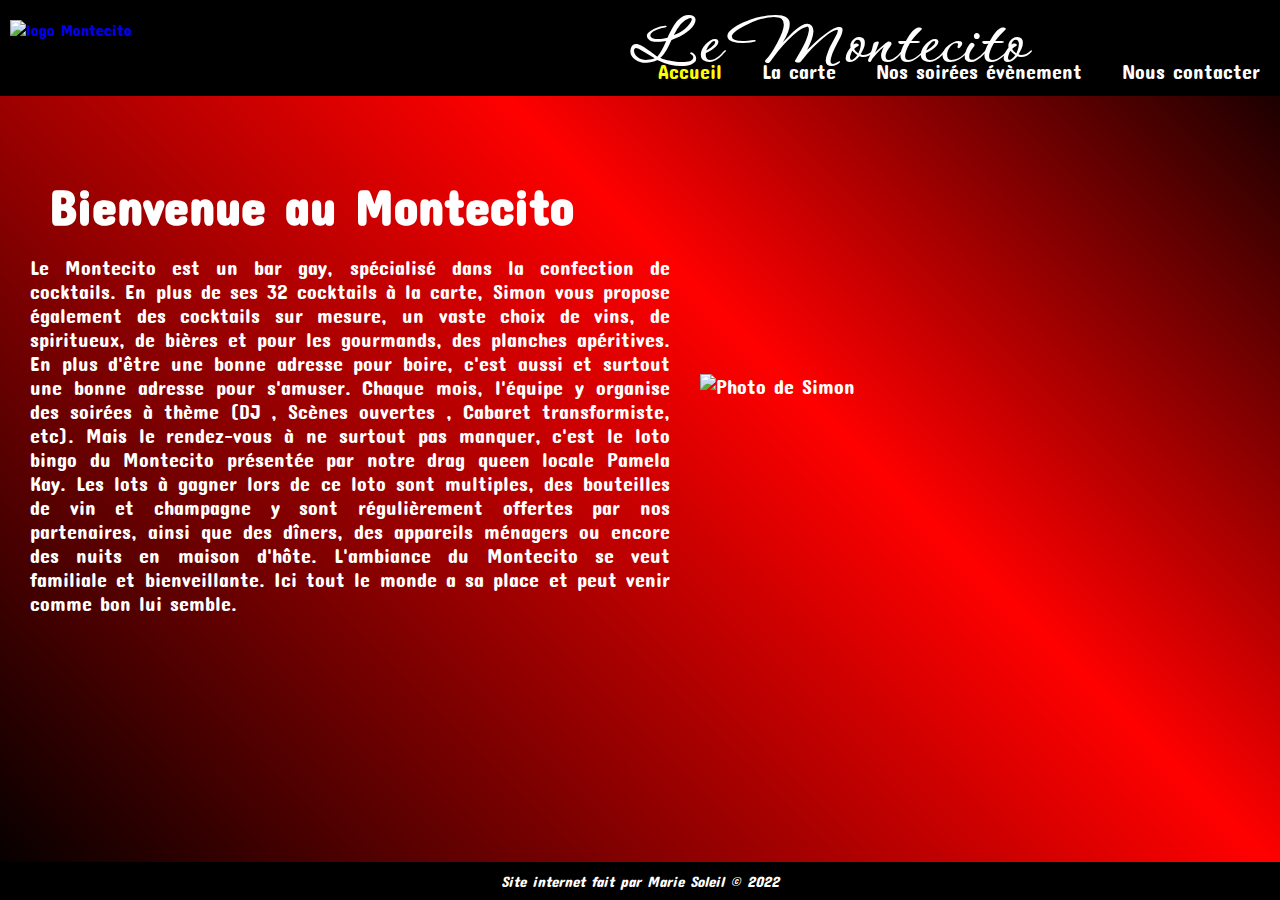
==== index.html @ 0b37d21c "Add files via upload" ====
<!DOCTYPE html>
 <html lang="fr">
  
  <head>
     <title>Le Montecito bar Nantes</title>
     <meta charset="UTF-8">
     <meta name="description" content="Le Montecito est un bar à cocktails gay située en plein centre de la ville de Nantes.">
     <link href="style.css" rel="stylesheet">
     <link rel="preconnect" href="https://fonts.googleapis.com">
     <link rel="preconnect" href="https://fonts.gstatic.com" crossorigin>
     <link href="https://fonts.googleapis.com/css2?family=Corinthia&display=swap" rel="stylesheet">
     <link rel="preconnect" href="https://fonts.googleapis.com">
     <link rel="preconnect" href="https://fonts.gstatic.com" crossorigin>
     <link href="https://fonts.googleapis.com/css2?family=Concert+One&display=swap" rel="stylesheet">
  </head>
  
  <body>
   
    <header>
         <div class="top-nav">
          <a href="index.html"><img src="images/Montecito.gif" alt="logo Montecito" class="img-logo"></a>
          <a href="index.html"><h1> Le Montecito </h1></a>
         </div>
        <nav class="header-nav"> 
             <div class="selected"><a href="index.html">Accueil</a></div>
             <div><a href="carte.html">La carte</a></div>
             <div><a href="event.html">Nos soirées évènement</a></div>
             <div><a href="contact.html">Nous contacter</a></div>
        </nav>  
    </header>    
    <main class="site-content">
        
        <div class="total-histoire">
        <div class="histoire">
             <h2>Bienvenue au Montecito</h2>
             <article> Le Montecito est un bar gay, spécialisé dans la confection de cocktails. En plus de ses 32 cocktails à la carte, Simon vous propose également des cocktails sur mesure, un vaste choix de vins, de spiritueux, de bières et pour les gourmands, des planches apéritives. En plus d'être une bonne adresse pour boire, c'est aussi et surtout une bonne adresse pour s'amuser. Chaque mois, l'équipe y organise des soirées à thème (DJ , Scènes ouvertes , Cabaret transformiste, etc). Mais le rendez-vous à ne surtout pas manquer, c'est le loto bingo du Montecito présentée par notre drag queen locale Pamela Kay. Les lots à gagner lors de ce loto sont multiples, des bouteilles de vin et champagne y sont régulièrement offertes par nos partenaires, ainsi que des dîners, des appareils ménagers ou encore des nuits en maison d'hôte. L'ambiance du Montecito se veut familiale et bienveillante. Ici tout le monde a sa place et peut venir comme bon lui semble.
        </div>

        <div>
             <img src="images/Simon.jpg" alt="Photo de Simon" width="740px">
        </div>     
        </div>

    </main>

    <footer>
     <address>
     Site internet fait par Marie Soleil © 2022
    </address>
    </footer>
   
  </body>

 </html>
---- style.css ----
*{
    box-sizing: border-box;
}

.img-logo{
    width:100px;
    height: 55px;
    padding: 10px;
}

header{
    background-color: black;
    padding: 10px 0px 10px 0px;
    color: white;
    width: 100%;
}

.top-nav-carte{
    position: static;
}
    
main{
    padding: 20px 0px;
    color:white;
    width: 100%;
}

footer {
    background-color: black;
    padding:10px;
    color:white;
    text-align: center ;
    font-size: 15px;
}

body{
    margin:0;
    font-family: concert one, cursive;
    background-image: linear-gradient(45deg, black,red 60%, black);
    display: flex;
    flex-direction: column;
    min-height: 100vh;

}

.site-content{
    flex: 1;
}

.header-nav{
    background-color: black;
    width: 100%;
    padding: 10px 0px 3px 0px;
    display: flex;   
    justify-content: right; 
}

.header-nav a{
    padding: 0 20px;
    text-decoration: none;
    font-size: 20px;
    font-family: Concert One, cursive;
    color: white;
    
}

h1{
    font-family: Corinthia, cursive;
    font-size: 80px;
    position: absolute;
    top: 0px;
    left: 630px;
    padding: 0;
    margin: 0;
    border: 0;
    color: white;
}



.top-nav{
    display: flex;
    justify-content: space-between;
}

h2{
    font-family: concert one, cursive;
    font-size: 50px;
    text-align: center;
    text-decoration: none;
    padding: 20px;
    margin: 0;
}


.histoire{
    display: flex;
    padding: 30px;
    flex-wrap: nowrap;
    flex-direction: column;
    align-items: flex-start;
    width: 700px;
}

#notrehistoire{
padding: 1em;
font-size: 35px;
display: block;
}

.total-carte{
    display: flex;
    flex-wrap: wrap;
    width: 650px;
    padding: 10px;
}

.total-carte img{
    padding: 3px 0px;
}

.carte-cocktail:hover{
    color: yellowgreen;
    opacity: 60%;
}

.telechargement{
    color: white;
    display: block;
    text-align: center;
}

.telechargement a{
    text-decoration: underline yellow;
}

.boissons{
    display: flex;
    justify-content: space-between;
    padding: 10px;
}

.boissons a{
    color: white;
    text-decoration: none;
}

ul{
    list-style-type: none;
}

a:hover{
color: yellow;
text-decoration: none;
}

.selected a{
    color: yellow;
}

a h2{
    color: white;
}

a h2:hover{
    color: yellow;
}

a:link{
    text-decoration: none;
}

.events-flex{
    display: flex;
    flex-wrap: wrap;
    align-items: center;
    align-content: center;
}

.events-div{
    width: 600px;
    padding: 20px;
}

.contact-flex{
    display: flex;
    justify-content: center;
}

.contact-flex a{
    color: white;
    padding: 10px;
}

.contact-flex a:hover{
    color: yellow;
}

.horaires{
text-align: center;
}

.events-flex h3{
    font-size: 40px;
    color: white;
}

.events-flex a:hover{
color: yellow;
}

.events-flex h3:hover{
    color: yellow;
    }

.total-histoire {
    text-align: justify;
    align-content: center;
    align-items: center;
    font-size: 20px;
    padding: 10px 0px;
    display: flex;
    flex-wrap: wrap;
}
    

#img-simon{
    padding: 50px 0px;
}

table{
    padding: 30px 100px;
    justify-items: center;
}

table td{
    padding: 10px;
}
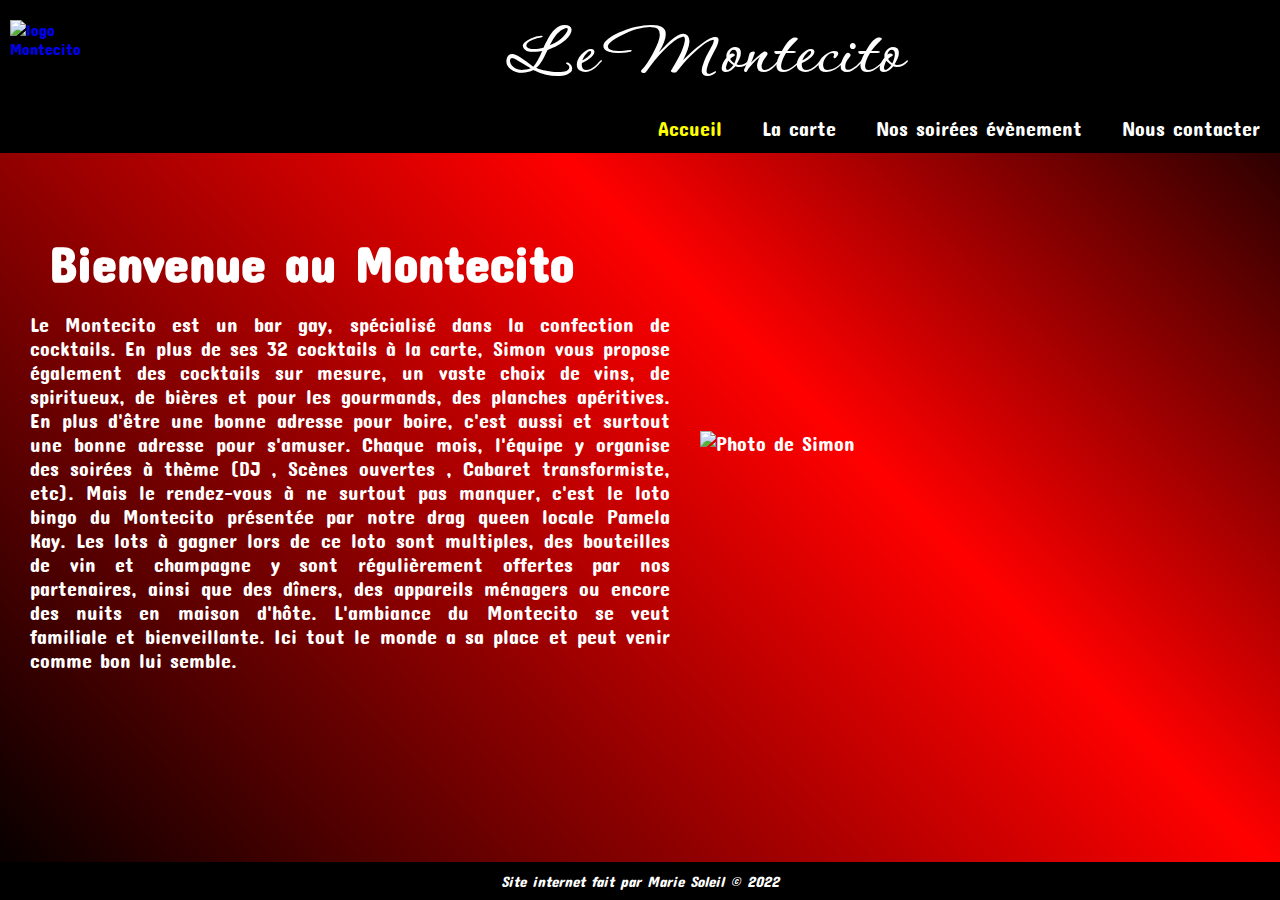
==== commit a25c11a1: "Add files via upload" ====
--- a/index.html
+++ b/index.html
@@ -18,8 +18,9 @@
    
     <header>
          <div class="top-nav">
-          <a href="index.html"><img src="images/Montecito.gif" alt="logo Montecito" class="img-logo"></a>
-          <a href="index.html"><h1> Le Montecito </h1></a>
+          <div class="logo"><a href="index.html"><img src="images/Montecito.gif" alt="logo Montecito" class="img-logo"></a>
+          </div>
+          <div class="logo2"><h1> Le Montecito </h1></div>
          </div>
         <nav class="header-nav"> 
              <div class="selected"><a href="index.html">Accueil</a></div>
@@ -36,7 +37,7 @@
              <article> Le Montecito est un bar gay, spécialisé dans la confection de cocktails. En plus de ses 32 cocktails à la carte, Simon vous propose également des cocktails sur mesure, un vaste choix de vins, de spiritueux, de bières et pour les gourmands, des planches apéritives. En plus d'être une bonne adresse pour boire, c'est aussi et surtout une bonne adresse pour s'amuser. Chaque mois, l'équipe y organise des soirées à thème (DJ , Scènes ouvertes , Cabaret transformiste, etc). Mais le rendez-vous à ne surtout pas manquer, c'est le loto bingo du Montecito présentée par notre drag queen locale Pamela Kay. Les lots à gagner lors de ce loto sont multiples, des bouteilles de vin et champagne y sont régulièrement offertes par nos partenaires, ainsi que des dîners, des appareils ménagers ou encore des nuits en maison d'hôte. L'ambiance du Montecito se veut familiale et bienveillante. Ici tout le monde a sa place et peut venir comme bon lui semble.
         </div>
 
-        <div>
+        <div class="photo-simon">
              <img src="images/Simon.jpg" alt="Photo de Simon" width="740px">
         </div>     
         </div>
--- a/style.css
+++ b/style.css
@@ -4,9 +4,14 @@
 }
 
 .img-logo{
-    width:100px;
-    height: 55px;
-    padding: 10px;
+    width: 150px;;
+    height: auto;
+    padding: 10px;
+}
+
+.top-nav{
+    display:flex;
+    
 }
 
 header{
@@ -68,20 +73,21 @@
 h1{
     font-family: Corinthia, cursive;
     font-size: 80px;
-    position: absolute;
-    top: 0px;
-    left: 630px;
     padding: 0;
     margin: 0;
     border: 0;
     color: white;
-}
-
-
-
-.top-nav{
-    display: flex;
-    justify-content: space-between;
+    display: block;
+    align-content: center;
+}
+
+.logo2{
+width: 100%;
+text-align: center;
+}
+
+.logo{
+    width: auto;
 }
 
 h2{
@@ -231,9 +237,33 @@
 
 table{
     padding: 30px 100px;
-    justify-items: center;
+    width: 100%;
 }
 
 table td{
     padding: 10px;
+}
+
+@media screen and (max-width: 800px) {
+
+    .header-nav{
+        display: block;
+        justify-content: center;
+    }
+    .header-nav div{
+        width: 100%;
+        text-align: center;
+        padding: 20px;
+        background-color: black;
+        border-bottom: solid white 2px;
+    }
+    .total-histoire{
+        display: block;
+        justify-content: center;
+    }
+    .histoire{
+     justify-content: center;   
+    }
+    
+    
 }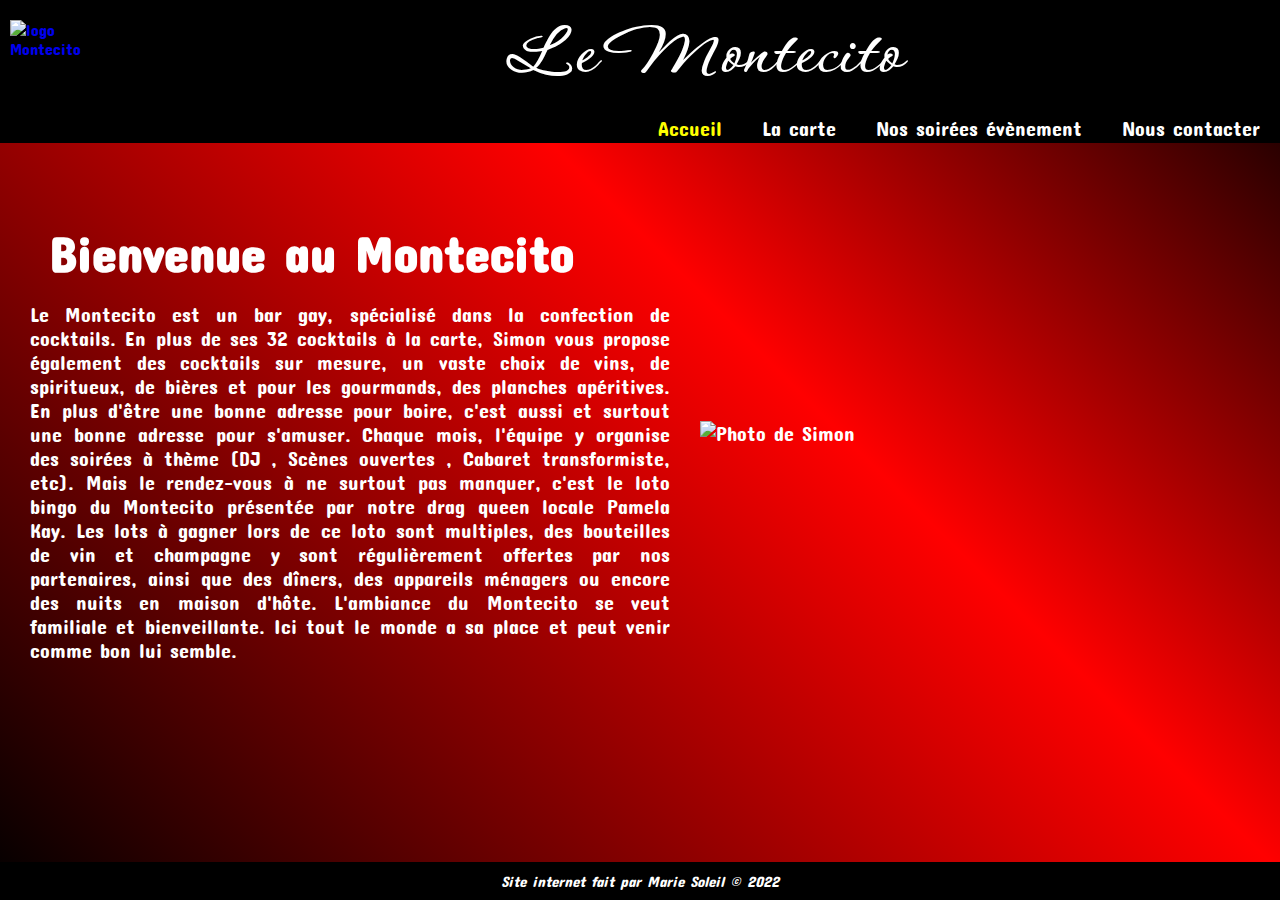
==== commit 081b355d: "Add files via upload" ====
--- a/index.html
+++ b/index.html
@@ -12,7 +12,8 @@
      <link rel="preconnect" href="https://fonts.googleapis.com">
      <link rel="preconnect" href="https://fonts.gstatic.com" crossorigin>
      <link href="https://fonts.googleapis.com/css2?family=Concert+One&display=swap" rel="stylesheet">
-  </head>
+     <meta name="viewport" content="width=device-width, initial-scale=1.0">  
+</head>
   
   <body>
    
--- a/style.css
+++ b/style.css
@@ -16,7 +16,7 @@
 
 header{
     background-color: black;
-    padding: 10px 0px 10px 0px;
+    padding: 10px 0px 0px 0px;
     color: white;
     width: 100%;
 }
@@ -203,6 +203,10 @@
     color: yellow;
 }
 
+.contact-li{
+    border-right: 1px white solid;
+}
+
 .horaires{
 text-align: center;
 }
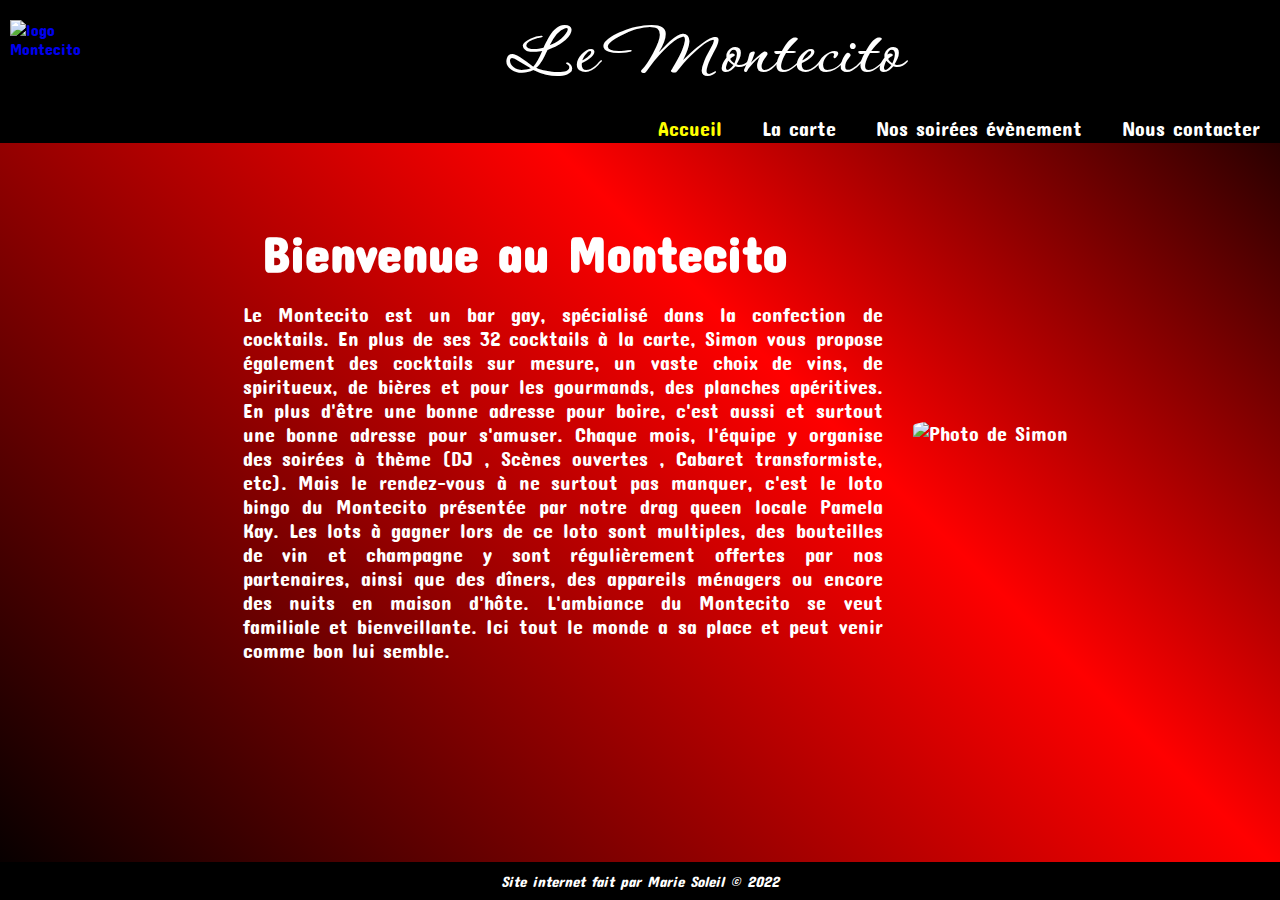
==== commit 3ef81cb5: "Add files via upload" ====
--- a/index.html
+++ b/index.html
@@ -33,14 +33,14 @@
     <main class="site-content">
         
         <div class="total-histoire">
-        <div class="histoire">
-             <h2>Bienvenue au Montecito</h2>
-             <article> Le Montecito est un bar gay, spécialisé dans la confection de cocktails. En plus de ses 32 cocktails à la carte, Simon vous propose également des cocktails sur mesure, un vaste choix de vins, de spiritueux, de bières et pour les gourmands, des planches apéritives. En plus d'être une bonne adresse pour boire, c'est aussi et surtout une bonne adresse pour s'amuser. Chaque mois, l'équipe y organise des soirées à thème (DJ , Scènes ouvertes , Cabaret transformiste, etc). Mais le rendez-vous à ne surtout pas manquer, c'est le loto bingo du Montecito présentée par notre drag queen locale Pamela Kay. Les lots à gagner lors de ce loto sont multiples, des bouteilles de vin et champagne y sont régulièrement offertes par nos partenaires, ainsi que des dîners, des appareils ménagers ou encore des nuits en maison d'hôte. L'ambiance du Montecito se veut familiale et bienveillante. Ici tout le monde a sa place et peut venir comme bon lui semble.
-        </div>
+            <div class="histoire">
+                <h2>Bienvenue au Montecito</h2>
+                <article> Le Montecito est un bar gay, spécialisé dans la confection de cocktails. En plus de ses 32 cocktails à la carte, Simon vous propose également des cocktails sur mesure, un vaste choix de vins, de spiritueux, de bières et pour les gourmands, des planches apéritives. En plus d'être une bonne adresse pour boire, c'est aussi et surtout une bonne adresse pour s'amuser. Chaque mois, l'équipe y organise des soirées à thème (DJ , Scènes ouvertes , Cabaret transformiste, etc). Mais le rendez-vous à ne surtout pas manquer, c'est le loto bingo du Montecito présentée par notre drag queen locale Pamela Kay. Les lots à gagner lors de ce loto sont multiples, des bouteilles de vin et champagne y sont régulièrement offertes par nos partenaires, ainsi que des dîners, des appareils ménagers ou encore des nuits en maison d'hôte. L'ambiance du Montecito se veut familiale et bienveillante. Ici tout le monde a sa place et peut venir comme bon lui semble.
+           </div>
 
-        <div class="photo-simon">
-             <img src="images/Simon.jpg" alt="Photo de Simon" width="740px">
-        </div>     
+            <div class="photo-simon">
+                <img src="images/Simon.jpg" alt="Photo de Simon">
+            </div>     
         </div>
 
     </main>
--- a/style.css
+++ b/style.css
@@ -97,8 +97,8 @@
     text-decoration: none;
     padding: 20px;
     margin: 0;
-}
-
+    
+}
 
 .histoire{
     display: flex;
@@ -107,6 +107,12 @@
     flex-direction: column;
     align-items: flex-start;
     width: 700px;
+    animation: slideleft 2s ;
+}
+
+.photo-simon img{
+    animation: slideright 2s;
+    border-radius: 20%;
 }
 
 #notrehistoire{
@@ -126,30 +132,11 @@
     padding: 3px 0px;
 }
 
-.carte-cocktail:hover{
-    color: yellowgreen;
-    opacity: 60%;
-}
-
 .telechargement{
     color: white;
     display: block;
     text-align: center;
-}
-
-.telechargement a{
-    text-decoration: underline yellow;
-}
-
-.boissons{
-    display: flex;
-    justify-content: space-between;
-    padding: 10px;
-}
-
-.boissons a{
-    color: white;
-    text-decoration: none;
+    animation: appear 5s;
 }
 
 ul{
@@ -159,18 +146,13 @@
 a:hover{
 color: yellow;
 text-decoration: none;
+
 }
 
 .selected a{
     color: yellow;
-}
-
-a h2{
-    color: white;
-}
-
-a h2:hover{
-    color: yellow;
+    transform: scale(1.1);
+
 }
 
 a:link{
@@ -182,16 +164,23 @@
     flex-wrap: wrap;
     align-items: center;
     align-content: center;
+    justify-content: center;
 }
 
 .events-div{
     width: 600px;
     padding: 20px;
-}
-
+    animation: slideleft 2s;
+}
+
+.events-flex img{
+    animation: slideright 2s;
+    border-radius: 2.5%;
+}
 .contact-flex{
     display: flex;
     justify-content: center;
+    width: 100%;
 }
 
 .contact-flex a{
@@ -201,6 +190,7 @@
 
 .contact-flex a:hover{
     color: yellow;
+
 }
 
 .contact-li{
@@ -228,25 +218,27 @@
     text-align: justify;
     align-content: center;
     align-items: center;
+    justify-content: center;
     font-size: 20px;
     padding: 10px 0px;
     display: flex;
     flex-wrap: wrap;
 }
-    
-
-#img-simon{
-    padding: 50px 0px;
-}
 
 table{
     padding: 30px 100px;
     width: 100%;
+    animation: slidebottom 2s;
 }
 
 table td{
     padding: 10px;
 }
+
+iframe{
+    animation: slidebottom 2s;
+}
+
 
 @media screen and (max-width: 800px) {
 
@@ -261,6 +253,8 @@
         background-color: black;
         border-bottom: solid white 2px;
     }
+
+
     .total-histoire{
         display: block;
         justify-content: center;
@@ -268,6 +262,76 @@
     .histoire{
      justify-content: center;   
     }
-    
-    
-}+
+    .contact-flex{
+        flex-direction: column;
+        justify-content: center;
+        justify-items: center;
+        align-items: center;
+        align-content: center;
+        padding: 0;
+    }
+
+    .contact-li{
+        padding: 20px;
+        width: 100%;
+        text-align: center;
+    }
+
+    
+}
+
+@keyframes slideleft{
+
+    from{
+        opacity: 0;
+        transform: translateX(-200px)
+    }
+
+    to{
+        opacity: 100%;
+        transform: translateX(0);
+    }
+
+}
+
+@keyframes slideright{
+
+    from{
+        opacity: 0;
+        transform: translateX(200px)
+    }
+
+    to{
+        opacity: 100%;
+        transform: translateX(0);
+    }
+
+}
+
+@keyframes slidebottom{
+
+    from{
+        opacity: 0;
+        transform: translateY(200px)
+    }
+
+    to{
+        opacity: 100%;
+        transform: translateY(0);
+    }
+
+}
+
+@keyframes appear{
+
+    from{
+        opacity: 0;
+    }
+
+    to{
+        opacity: 100%;
+
+    }
+
+}
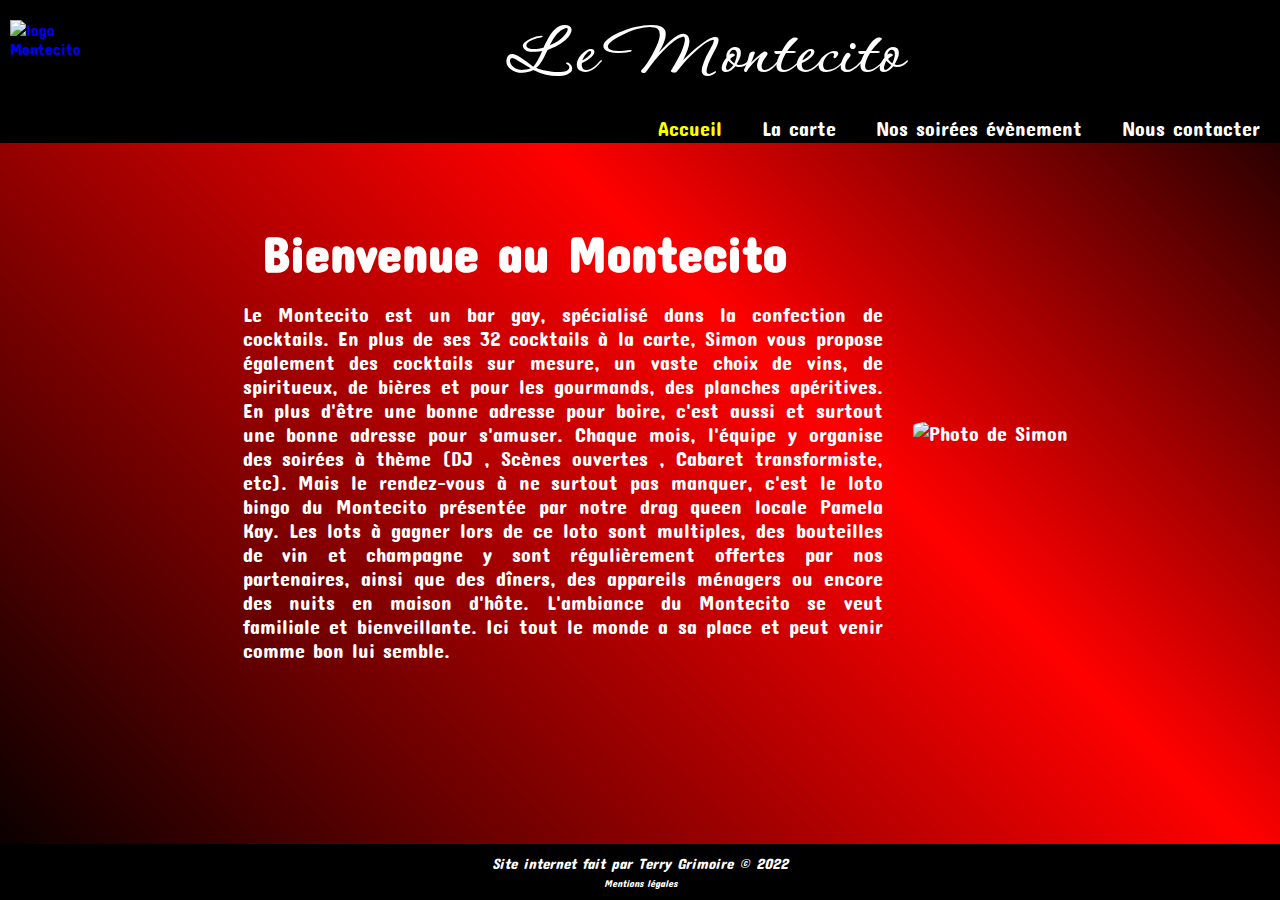
==== commit 5904f621: "Add files via upload" ====
--- a/index.html
+++ b/index.html
@@ -35,7 +35,7 @@
         <div class="total-histoire">
             <div class="histoire">
                 <h2>Bienvenue au Montecito</h2>
-                <article> Le Montecito est un bar gay, spécialisé dans la confection de cocktails. En plus de ses 32 cocktails à la carte, Simon vous propose également des cocktails sur mesure, un vaste choix de vins, de spiritueux, de bières et pour les gourmands, des planches apéritives. En plus d'être une bonne adresse pour boire, c'est aussi et surtout une bonne adresse pour s'amuser. Chaque mois, l'équipe y organise des soirées à thème (DJ , Scènes ouvertes , Cabaret transformiste, etc). Mais le rendez-vous à ne surtout pas manquer, c'est le loto bingo du Montecito présentée par notre drag queen locale Pamela Kay. Les lots à gagner lors de ce loto sont multiples, des bouteilles de vin et champagne y sont régulièrement offertes par nos partenaires, ainsi que des dîners, des appareils ménagers ou encore des nuits en maison d'hôte. L'ambiance du Montecito se veut familiale et bienveillante. Ici tout le monde a sa place et peut venir comme bon lui semble.
+                <article> Le Montecito est un bar gay, spécialisé dans la confection de cocktails. En plus de ses 32 cocktails à la carte, Simon vous propose également des cocktails sur mesure, un vaste choix de vins, de spiritueux, de bières et pour les gourmands, des planches apéritives. En plus d'être une bonne adresse pour boire, c'est aussi et surtout une bonne adresse pour s'amuser. Chaque mois, l'équipe y organise des soirées à thème (DJ , Scènes ouvertes , Cabaret transformiste, etc). Mais le rendez-vous à ne surtout pas manquer, c'est le loto bingo du Montecito présentée par notre drag queen locale Pamela Kay. Les lots à gagner lors de ce loto sont multiples, des bouteilles de vin et champagne y sont régulièrement offertes par nos partenaires, ainsi que des dîners, des appareils ménagers ou encore des nuits en maison d'hôte. L'ambiance du Montecito se veut familiale et bienveillante. Ici tout le monde a sa place et peut venir comme bon lui semble. </article>
            </div>
 
             <div class="photo-simon">
@@ -47,7 +47,8 @@
 
     <footer>
      <address>
-     Site internet fait par Marie Soleil © 2022
+        <a href="https://www.linkedin.com/in/terry-grimoire/" target="_blank" >Site internet fait par Terry Grimoire © 2022 </a>
+        <br><a href="mentions.html" class="mention">Mentions légales</a>
     </address>
     </footer>
    
--- a/style.css
+++ b/style.css
@@ -136,7 +136,6 @@
     color: white;
     display: block;
     text-align: center;
-    animation: appear 5s;
 }
 
 ul{
@@ -222,7 +221,6 @@
     font-size: 20px;
     padding: 10px 0px;
     display: flex;
-    flex-wrap: wrap;
 }
 
 table{
@@ -237,14 +235,31 @@
 
 iframe{
     animation: slidebottom 2s;
-}
-
+    width: 100%;
+}
+
+address a{
+    color: white;
+}
+
+.mention{
+    font-size: 10px;
+}
+
+.mentions-legales{
+    display: block;
+    width: 90%;
+    color: white;
+    margin: 0 auto;
+
+}
 
 @media screen and (max-width: 800px) {
 
     .header-nav{
         display: block;
         justify-content: center;
+        padding-bottom: 0;
     }
     .header-nav div{
         width: 100%;
@@ -254,13 +269,59 @@
         border-bottom: solid white 2px;
     }
 
+    .top-nav{
+        display: block;
+        justify-content: center;
+    }
+
+    .img-logo{
+       display: block;
+      width: 25%;
+      margin: 0 auto;
+    }
+
 
     .total-histoire{
         display: block;
         justify-content: center;
+        padding-top:0;
     }
     .histoire{
-     justify-content: center;   
+     margin: 0 auto;
+     margin-top: 5px;
+     width: 90%;   
+     padding: 5px;
+    }
+
+    .photo-simon img{
+        display: block;  
+        width: 90%; 
+        margin: 0 auto;
+       }
+    
+    .site-content{
+        padding: 0;
+    }
+
+    .events-flex{
+        display: block;
+    }
+
+    .events-div{
+        padding-bottom: 1em;
+        width: 90%;
+        margin: 0 auto;
+        text-align: center;
+    }
+
+    .events-flex h3{
+        font-size: 20px;
+    }
+    .events-flex img{
+        width: 90%;
+        margin: 0 auto;
+        display: block;
+        padding-bottom: 1em;
     }
 
     .contact-flex{
@@ -278,6 +339,26 @@
         text-align: center;
     }
 
+    table{
+        padding: 0;
+
+    }
+
+    iframe{
+        width: 100%;
+        margin: 0 auto;
+        display: block;
+        height: 200px;
+    }
+
+    h2{
+        font-size: 30px;
+    }
+
+    nav:last-child{
+        border-bottom: none;
+    }
+
     
 }
 
@@ -323,15 +404,3 @@
 
 }
 
-@keyframes appear{
-
-    from{
-        opacity: 0;
-    }
-
-    to{
-        opacity: 100%;
-
-    }
-
-}
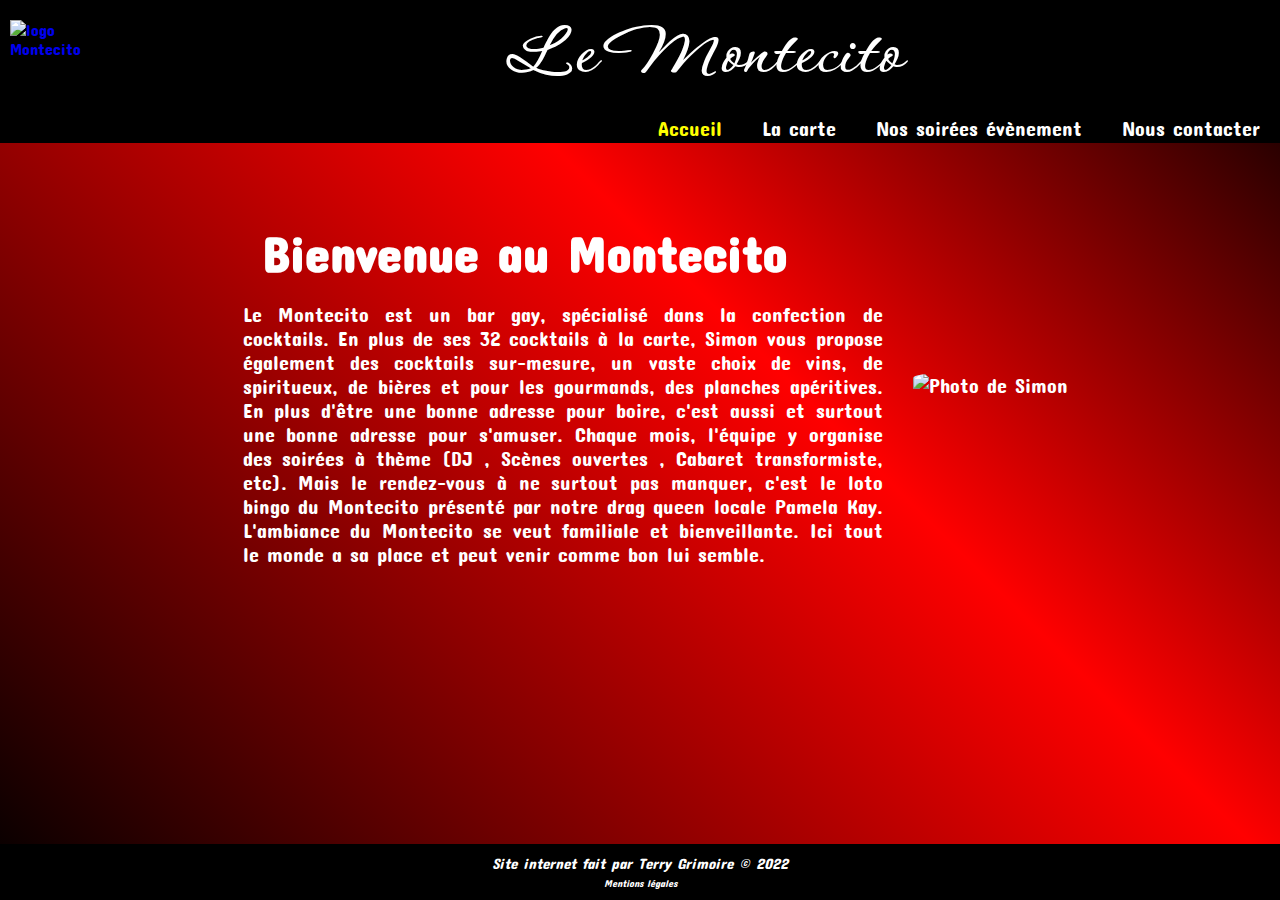
==== commit b5fc6332: "Add files via upload" ====
--- a/index.html
+++ b/index.html
@@ -13,6 +13,13 @@
      <link rel="preconnect" href="https://fonts.gstatic.com" crossorigin>
      <link href="https://fonts.googleapis.com/css2?family=Concert+One&display=swap" rel="stylesheet">
      <meta name="viewport" content="width=device-width, initial-scale=1.0">  
+     <link rel="apple-touch-icon" sizes="180x180" href="/favicon/apple-touch-icon.png">
+     <link rel="icon" type="image/png" sizes="32x32" href="/favicon/favicon-32x32.png">
+     <link rel="icon" type="image/png" sizes="16x16" href="/favicon/favicon-16x16.png">
+     <link rel="manifest" href="/favicon/site.webmanifest">
+     <link rel="mask-icon" href="/favicon/safari-pinned-tab.svg" color="#5bbad5">
+     <meta name="msapplication-TileColor" content="#da532c">
+     <meta name="theme-color" content="#ffffff">
 </head>
   
   <body>
@@ -35,7 +42,7 @@
         <div class="total-histoire">
             <div class="histoire">
                 <h2>Bienvenue au Montecito</h2>
-                <article> Le Montecito est un bar gay, spécialisé dans la confection de cocktails. En plus de ses 32 cocktails à la carte, Simon vous propose également des cocktails sur mesure, un vaste choix de vins, de spiritueux, de bières et pour les gourmands, des planches apéritives. En plus d'être une bonne adresse pour boire, c'est aussi et surtout une bonne adresse pour s'amuser. Chaque mois, l'équipe y organise des soirées à thème (DJ , Scènes ouvertes , Cabaret transformiste, etc). Mais le rendez-vous à ne surtout pas manquer, c'est le loto bingo du Montecito présentée par notre drag queen locale Pamela Kay. Les lots à gagner lors de ce loto sont multiples, des bouteilles de vin et champagne y sont régulièrement offertes par nos partenaires, ainsi que des dîners, des appareils ménagers ou encore des nuits en maison d'hôte. L'ambiance du Montecito se veut familiale et bienveillante. Ici tout le monde a sa place et peut venir comme bon lui semble. </article>
+                <article> Le Montecito est un bar gay, spécialisé dans la confection de cocktails. En plus de ses 32 cocktails à la carte, Simon vous propose également des cocktails sur-mesure, un vaste choix de vins, de spiritueux, de bières et pour les gourmands, des planches apéritives. En plus d'être une bonne adresse pour boire, c'est aussi et surtout une bonne adresse pour s'amuser. Chaque mois, l'équipe y organise des soirées à thème (DJ , Scènes ouvertes , Cabaret transformiste, etc). Mais le rendez-vous à ne surtout pas manquer, c'est le loto bingo du Montecito présenté par notre drag queen locale Pamela Kay. L'ambiance du Montecito se veut familiale et bienveillante. Ici tout le monde a sa place et peut venir comme bon lui semble. </article>
            </div>
 
             <div class="photo-simon">
--- a/style.css
+++ b/style.css
@@ -231,6 +231,7 @@
 
 table td{
     padding: 10px;
+    overflow-wrap:normal;
 }
 
 iframe{
@@ -291,14 +292,19 @@
      margin-top: 5px;
      width: 90%;   
      padding: 5px;
+     margin-bottom: 1em;
     }
 
     .photo-simon img{
         display: block;  
         width: 90%; 
         margin: 0 auto;
-       }
-    
+        margin-bottom: 1em;
+    }
+    .telechargement{
+        margin-bottom: 2em;
+
+    }
     .site-content{
         padding: 0;
     }
@@ -359,6 +365,10 @@
         border-bottom: none;
     }
 
+    td{
+        font-size: 8px;
+    }
+
     
 }
 
